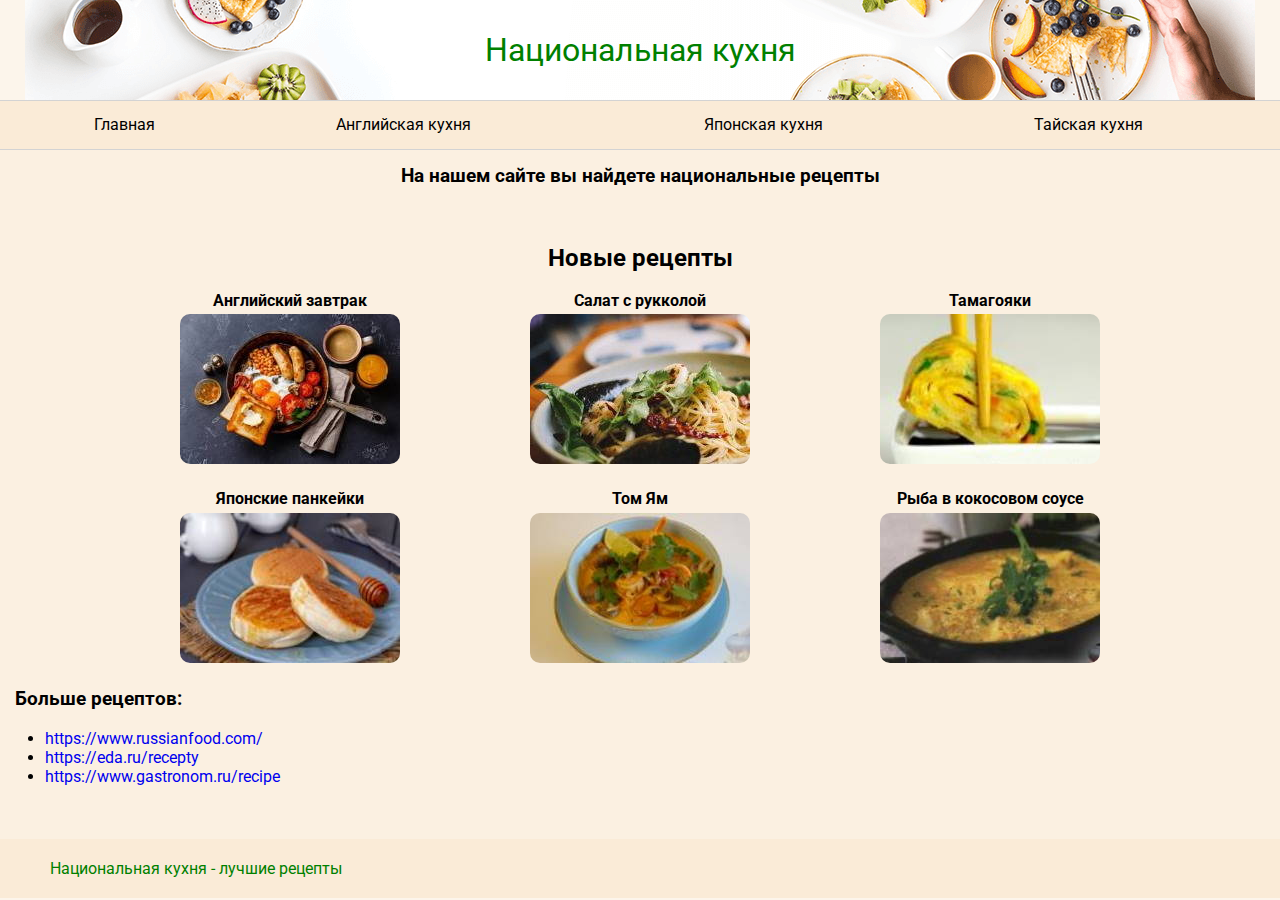
==== index.html @ b4b06e0b "Add files via upload" ====
<!DOCTYPE html>
<html lang="ru">
<head>
    <meta charset="UTF-8">
    <meta http-equiv="X-UA-Compatible" content="IE=edge">
    <meta name="viewport" content="width=device-width, initial-scale=1.0">
    <link rel="stylesheet" href="style.css">
    <title>Национальная кухня</title>

</head>
<body>
    <table class="logo" width="100%" height="100px">
        <tr>
            <td class="title centeredText">Национальная кухня</td>
        </tr>
    </table>
    <table class="menuTable" width="100%" height="50px">
        <tr class="centeredText">
            <td>&nbsp;&nbsp;&nbsp;</td>
            <td><a class="menu-a" href="index.html">Главная</a></td>
            <td><a class="menu-a" href="england.html">Английская кухня</a></td>
            <td><a class="menu-a" href="japan.html">Японская кухня</a></td>
            <td><a class="menu-a" href="thai.html">Тайская кухня</a></td>
            <td>&nbsp;&nbsp;&nbsp;</td>
        </tr>
    </table>
    
    <section class="main">
        <h3 class="info centeredText">На нашем сайте вы найдете национальные рецепты</h3>
        
        <br>
        <br>
        <br>
        <h2><center>Новые рецепты</center></h2>
        <br>
    
        <div class="content">
            <div class="recipe">
                <a href="eng-breakfast.html">
                    <h4>Английский завтрак</h4>
                    <img src="r1.jpeg">
                </a>
            </div>
            <div class="recipe">
                <a href="rukkola-salad.html">
                    <h4>Салат с рукколой</h4>
                    <img src="r2.jpg">
                </a>
            </div>
            <div class="recipe">
                <a href="#" >
                    <h4>Тамагояки</h4>
                    <img src="r3.jpg">
                </a>
            </div>
            <div class="recipe">
                <a href="#">
                    <h4>Японские панкейки</h4>
                    <img src="r4.jpg">
                </a>
            </div>
            <div class="recipe">
                <a href="#">
                    <h4>Том Ям</h4>
                    <img src="r5.jpg">
                </a>
            </div>
            <div class="recipe">
                <a href="#">
                    <h4>Рыба в кокосовом соусе</h4>
                    <img src="r6.jpg">
                </a>
            </div>
        </div>
        <h3>Больше рецептов:</h3>
        <br>
        <ul>
            <li>
                <a href="https://www.russianfood.com/">https://www.russianfood.com/</a>
            </li>
            <li>
                <a href="https://eda.ru/recepty">https://eda.ru/recepty</a>
            </li>
            <li>
                <a href="https://www.gastronom.ru/recipe">https://www.gastronom.ru/recipe</a>
            </li>
        </ul>
        <br><br>
    </section>
    <nav>
        <ul>
          <li class="menu-title"><a href="index.html">Национальная кухня - лучшие рецепты</a></li>
        </ul>
            
      </nav>
</body>
</html>
---- style.css ----
@import url('https://fonts.googleapis.com/css2?family=Roboto:wght@400;700&display=swap');
*{
    box-sizing: border-box;
    margin: 0;
    padding: 0;
    font-family: Roboto;
}
html
{
    scroll-behavior: smooth;
}
body{
    
    background-color:rgba(250, 235, 215, 0.5);
}
.menuTable{
    background-color:rgba(250, 235, 215, 1);

    border-top: 1px solid lightgrey;
    border-bottom: 1px solid lightgrey;
    transition: 2s;
    
}
.menuTable a
{
    display: inline-block;
    color: black /* Цвет обычной ссылки */
    line-height: 1;
    text-decoration: none; /* Убираем подчеркивание */
    cursor: pointer;
}

.menuTable a:after {
    background-color: green; /* Цвет линии при наведении на нее курсора мыши */
    display: block;
    content: "";
    height: 2px; /* Высота линии */
    width: 0%;
    -webkit-transition: width .3s ease-in-out;
    -moz--transition: width .3s ease-in-out;
    transition: width .3s ease-in-out;
}
.menuTable a:hover:after,
.menuTable a:focus:after {
    width: 100%;
   
}
.menuTable a:hover
{
    color:green;
}
.content{
    display: flex;
    flex-wrap: wrap;
    justify-content: center;
}
.recipe{
    display: flex;
    width: 80%;
    max-width: 350px;
    justify-content: center;
    align-items: center;
    text-align: center;
    border-radius: 25px;
    margin-bottom: 25px;
}
.recipe a{
    color: black;
}

.recipe a:hover
{
    color:green;
}
.recipe img{
    width: 100%;
    border-radius: 10px;
 	transition: 2s; /* ����� ������� */
  	display: block; 
}
.recipe h4{
    margin-bottom: 2%;
}
.recipe img:hover{
	transform: rotateY(180deg);
}
.main{
    padding: 10px;
    padding-top:18px;
}
.hr{
    width: 97%;
}
.menu-a{
    color: black;
}
.main{
    padding: 15px;
}

.receptInfo{
    padding:20px;
}
.receptInfo li{
    margin-left: 8px;
}
ul li{
    margin-left: 30px;
}
.receptInfo h4{
    margin-left: -15px;
    margin-bottom: 10px;
    font-size: 18px;
}
.receptInfo p{
    text-align: justify;
    margin-left: -15px;
    margin-bottom: 15px;
}

.centeredText{
    vertical-align: middle;
    text-align: center;
    
}
.title{
    font-family: Roboto;
    font-size: 2em;
    color: green;
}
.logo{
    background:url("header.png");
    background-position: center center;
    background-repeat: no-repeat;
}
.menuElement{
    width:96%;
}
.newRecept{
    border: 1px solid wheat;
    box-shadow: 0px 0px 4px 2px lightgray;
    border-radius: 5px;
    box-shadow: 0px 0px 4px 2px lightgray;
}
.newRecept img{
    margin-top: 2px;
    border-radius: 0 0 5px 5px;
}
a{
    text-decoration: none;
}
.newRecept a img{
    position: relative;
    bottom: -5px;
}
small{
    position: relative;
    top: 2px;
    color: black;
}

.main{
    background-color:rgba(250, 235, 215, 0.5);
}


.recept{
    color: #D84C00;
}
.recept h3{
    border-radius: 5px 20px 0px 0px;
    border: 3px solid #e39915;
    border-right: 5px solid #e39915;
    border-top: 5px solid #e39915;
    background-color: #F8ECC7;
    padding: 4px;
}
.tableCenter{
    margin: 0 auto;
    padding-top: 10px;
}
.receptDescription{
    padding-left: 10px;
    padding-bottom: 10px;
    padding-top: 10px;
    border-right: 5px solid #e39915;
    border-bottom: 5px solid #e39915;
    border-radius: 0 0 20px 0;
}
.receptImgbox{
    border-left: 3px solid #e39915;
    border-bottom: 5px solid #e39915;
    border-right: 1px solid lightcoral;
}
.receptImg{
    border-radius: 10px;
    padding: 5px;
}
nav {
    background-color: rgba(250, 235, 215, 1);
    color: green;
    display: flex;
    flex-wrap: wrap;
    justify-content: space-between;
    align-items: center;
    padding: 10px;
    border: 2px;
    border-color: black;
}
nav ul {
    list-style-type: none;
    margin: 0;
    padding: 0;
    display: flex;
    flex-wrap: wrap;
    align-items: center;
}
nav ul li {
    margin-right: 10px;
}
nav ul li a {
   
    color: green;
    text-decoration: none;
    padding: 10px 10px;
    display: block;
}
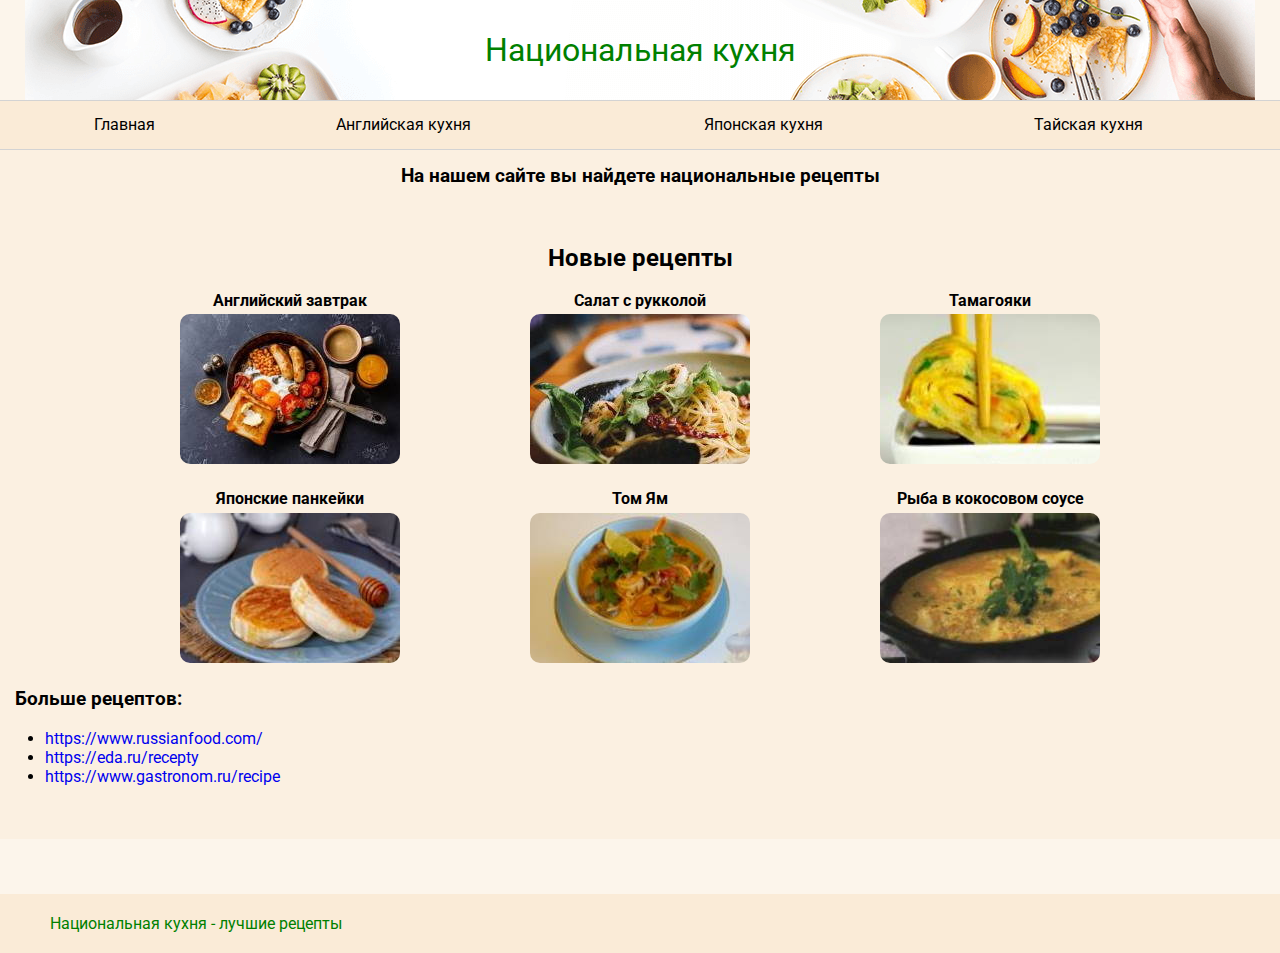
==== commit 3d3db235: "Add files via upload" ====
--- a/index.html
+++ b/index.html
@@ -86,12 +86,15 @@
             </li>
         </ul>
         <br><br>
+        
     </section>
+   <footer>
     <nav>
         <ul>
           <li class="menu-title"><a href="index.html">Национальная кухня - лучшие рецепты</a></li>
         </ul>
             
       </nav>
+   </footer>
 </body>
 </html>--- a/style.css
+++ b/style.css
@@ -204,8 +204,10 @@
     justify-content: space-between;
     align-items: center;
     padding: 10px;
-    border: 2px;
-    border-color: black;
+    bottom: 0;
+    margin-top: 55px;
+    position:static;
+    width: 100%;
 }
 nav ul {
     list-style-type: none;
